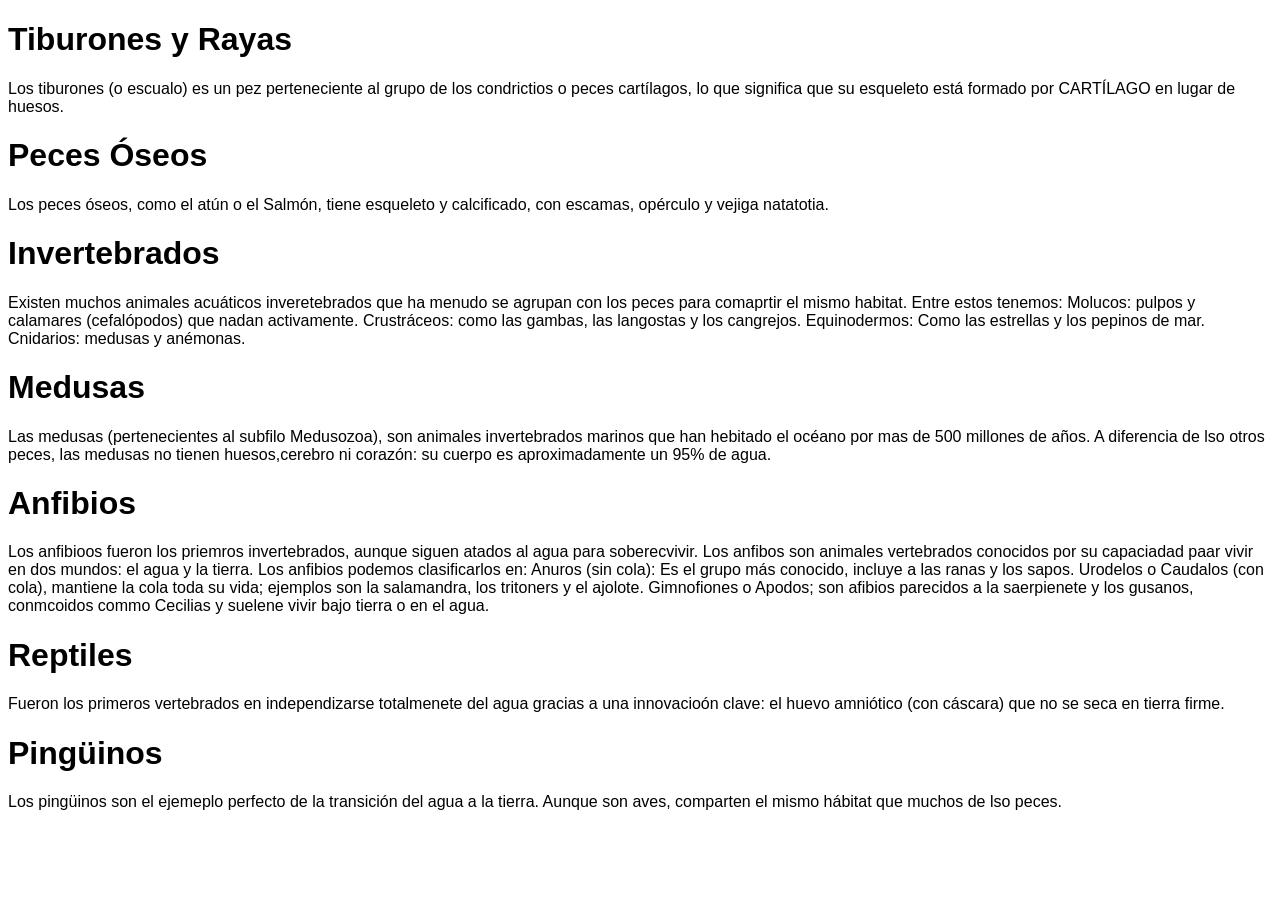
==== especies.html @ 8e69cfc7 "Especies.html" ====
<!doctype html>
<html lang="en">
  <head>
    <meta charset="UTF-8" />
    <meta name="viewport" content="width=device-width, initial-scale=1.0" />
    <title>Acuario de Barcelona</title>
  </head>
  <body style="font-family: 'Franklin Gothic Medium', 'Arial Narrow', Arial, sans-serif"; font-size 14 px; color: blue;">
  <h1>Tiburones y Rayas</h1>
  <p>Los tiburones (o escualo) es un pez perteneciente al grupo de los condrictios o peces cartílagos, lo que significa que su esqueleto está formado por CARTÍLAGO en lugar de huesos.</p>
  <h1>Peces Óseos</h1>
  <p>Los peces óseos, como el atún o el Salmón, tiene esqueleto y calcificado, con escamas, opérculo y vejiga natatotia.</p>
  <h1>Invertebrados</h1>
  <p>Existen muchos animales acuáticos inveretebrados que ha menudo se agrupan con los peces para comaprtir el mismo habitat.
    Entre estos tenemos:
    Molucos: pulpos y calamares (cefalópodos) que nadan activamente.
    Crustráceos: como las gambas, las langostas y los cangrejos.
    Equinodermos: Como las estrellas y los pepinos de mar.
    Cnidarios: medusas y anémonas. 
  </p>
  <h1>Medusas</h1>
  <p> Las medusas (pertenecientes al subfilo Medusozoa), son animales invertebrados marinos que han hebitado el océano por mas de 500 millones de años. A diferencia de lso otros peces, las medusas no tienen huesos,cerebro ni corazón: su cuerpo es aproximadamente un 95% de agua.</p>
  <h1>Anfibios</h1>
  <p>Los anfibioos fueron los priemros invertebrados, aunque siguen atados al agua para soberecvivir. Los anfibos son animales vertebrados conocidos por su capaciadad paar vivir en dos mundos: el agua y la tierra.
    Los anfibios podemos clasificarlos en:
    Anuros (sin cola): Es el grupo más conocido, incluye a las ranas y los sapos.
    Urodelos o Caudalos (con cola), mantiene la cola toda su vida; ejemplos son la salamandra, los tritoners y el ajolote.
    Gimnofiones o Apodos; son afibios parecidos a la saerpienete y los gusanos, conmcoidos commo Cecilias y suelene vivir bajo tierra o en el agua.
  </p>
  <h1>Reptiles</h1>
  <p>Fueron los primeros vertebrados en independizarse totalmenete del agua gracias a una innovacioón clave: el huevo amniótico (con cáscara) que no se seca en tierra firme.</p>
  <h1>Pingüinos</h1>Los pingüinos son el ejemeplo perfecto de la transición del agua a la tierra. Aunque son aves, comparten el mismo hábitat que muchos de lso peces.
</html>
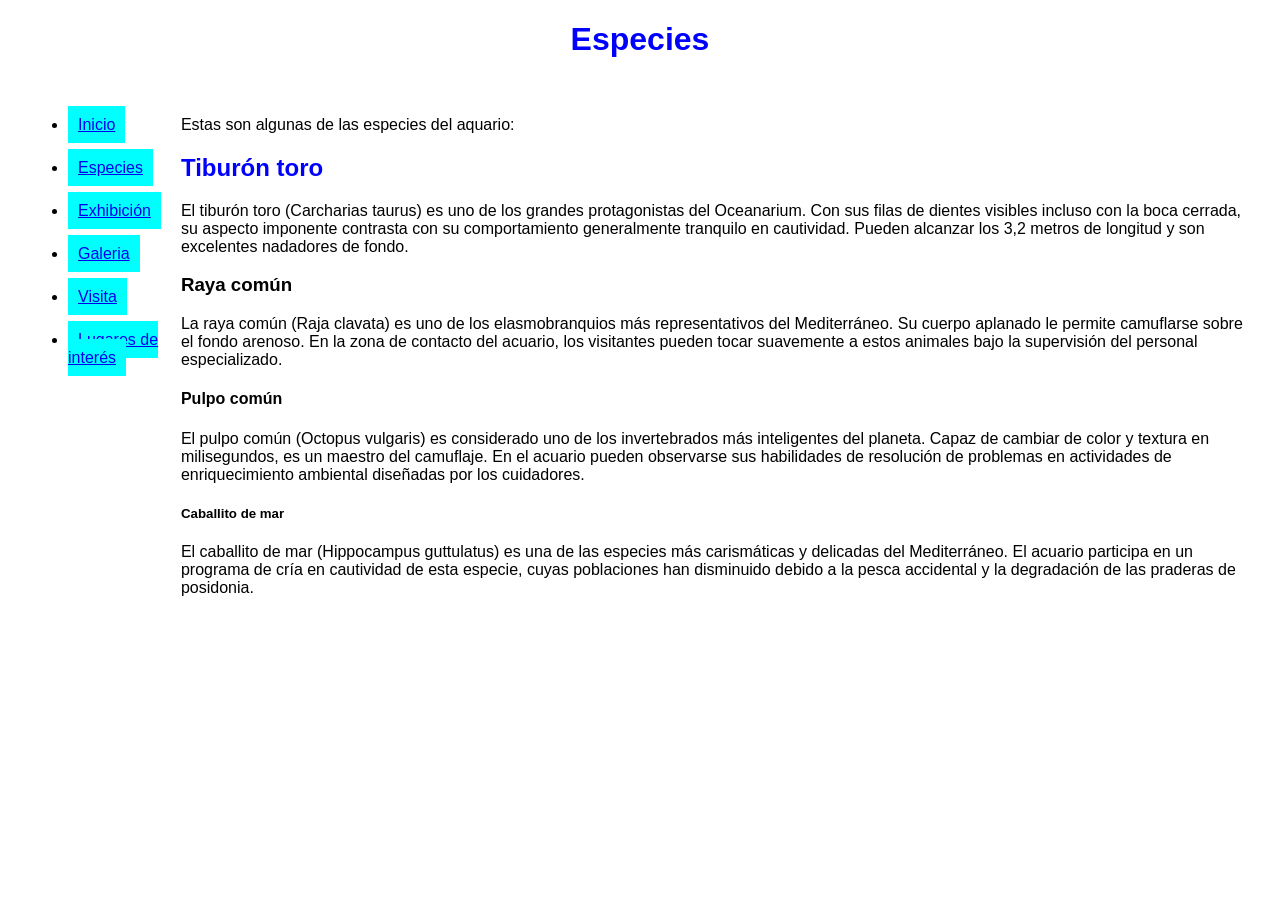
==== commit 253fe64d: "especies.html" ====
--- a/especies.html
+++ b/especies.html
@@ -1,33 +1,35 @@
-<!doctype html>
-<html lang="en">
-  <head>
-    <meta charset="UTF-8" />
-    <meta name="viewport" content="width=device-width, initial-scale=1.0" />
-    <title>Acuario de Barcelona</title>
-  </head>
-  <body style="font-family: 'Franklin Gothic Medium', 'Arial Narrow', Arial, sans-serif"; font-size 14 px; color: blue;">
-  <h1>Tiburones y Rayas</h1>
-  <p>Los tiburones (o escualo) es un pez perteneciente al grupo de los condrictios o peces cartílagos, lo que significa que su esqueleto está formado por CARTÍLAGO en lugar de huesos.</p>
-  <h1>Peces Óseos</h1>
-  <p>Los peces óseos, como el atún o el Salmón, tiene esqueleto y calcificado, con escamas, opérculo y vejiga natatotia.</p>
-  <h1>Invertebrados</h1>
-  <p>Existen muchos animales acuáticos inveretebrados que ha menudo se agrupan con los peces para comaprtir el mismo habitat.
-    Entre estos tenemos:
-    Molucos: pulpos y calamares (cefalópodos) que nadan activamente.
-    Crustráceos: como las gambas, las langostas y los cangrejos.
-    Equinodermos: Como las estrellas y los pepinos de mar.
-    Cnidarios: medusas y anémonas. 
-  </p>
-  <h1>Medusas</h1>
-  <p> Las medusas (pertenecientes al subfilo Medusozoa), son animales invertebrados marinos que han hebitado el océano por mas de 500 millones de años. A diferencia de lso otros peces, las medusas no tienen huesos,cerebro ni corazón: su cuerpo es aproximadamente un 95% de agua.</p>
-  <h1>Anfibios</h1>
-  <p>Los anfibioos fueron los priemros invertebrados, aunque siguen atados al agua para soberecvivir. Los anfibos son animales vertebrados conocidos por su capaciadad paar vivir en dos mundos: el agua y la tierra.
-    Los anfibios podemos clasificarlos en:
-    Anuros (sin cola): Es el grupo más conocido, incluye a las ranas y los sapos.
-    Urodelos o Caudalos (con cola), mantiene la cola toda su vida; ejemplos son la salamandra, los tritoners y el ajolote.
-    Gimnofiones o Apodos; son afibios parecidos a la saerpienete y los gusanos, conmcoidos commo Cecilias y suelene vivir bajo tierra o en el agua.
-  </p>
-  <h1>Reptiles</h1>
-  <p>Fueron los primeros vertebrados en independizarse totalmenete del agua gracias a una innovacioón clave: el huevo amniótico (con cáscara) que no se seca en tierra firme.</p>
-  <h1>Pingüinos</h1>Los pingüinos son el ejemeplo perfecto de la transición del agua a la tierra. Aunque son aves, comparten el mismo hábitat que muchos de lso peces.
-</html>
+<!DOCTYPE html>
+<html lang="es">
+<head>
+  <meta charset="UTF-8">
+  <meta name="viewport" content="width=device-width, initial-scale=1.0">
+  <link rel="stylesheet" href="./estilos/estilos.css" />
+  <title>Especies</title>
+</head>
+<body>
+  <header><h1>Especies</h1></header>
+  <div class="contenedor-principal">
+      <nav class="menu-lateral">
+        <ul>
+          <li><a href="index.html" class="boton">Inicio</a></li>
+          <li><a href="especies.html" class="boton">Especies</a></li>
+          <li><a href="exhibicion.html" class="boton">Exhibición</a></li>
+          <li><a href="galeria.html" class="boton">Galeria</a></li>
+          <li><a href="visita.html" class="boton">Visita</a></li>
+          <li><a href="lugares-de-interes.html" class="boton">Lugares de interés</a></li>
+        </ul>
+      </nav>
+  <main class="contenido-derecha">
+    <p>Estas son algunas de las especies del aquario:</p>
+  <h2>Tiburón toro</h2>
+  <p>El tiburón toro (Carcharias taurus) es uno de los grandes protagonistas del Oceanarium. Con sus filas de dientes visibles incluso con la boca cerrada, su aspecto imponente contrasta con su comportamiento generalmente tranquilo en cautividad. Pueden alcanzar los 3,2 metros de longitud y son excelentes nadadores de fondo.</p>
+  <h3>Raya común</h3>
+  <p>La raya común (Raja clavata) es uno de los elasmobranquios más representativos del Mediterráneo. Su cuerpo aplanado le permite camuflarse sobre el fondo arenoso. En la zona de contacto del acuario, los visitantes pueden tocar suavemente a estos animales bajo la supervisión del personal especializado.</p>
+  <h4>Pulpo común</h4>
+  <p>El pulpo común (Octopus vulgaris) es considerado uno de los invertebrados más inteligentes del planeta. Capaz de cambiar de color y textura en milisegundos, es un maestro del camuflaje. En el acuario pueden observarse sus habilidades de resolución de problemas en actividades de enriquecimiento ambiental diseñadas por los cuidadores.</p>
+  <h5>Caballito de mar</h5>
+  <p>El caballito de mar (Hippocampus guttulatus) es una de las especies más carismáticas y delicadas del Mediterráneo. El acuario participa en un programa de cría en cautividad de esta especie, cuyas poblaciones han disminuido debido a la pesca accidental y la degradación de las praderas de posidonia.</p>
+  </main>
+</div>
+</body>
+</html>
--- a/estilos/estilos.css
+++ b/estilos/estilos.css
@@ -0,0 +1,37 @@
+h1 {
+  color: blue;
+  text-align: center;
+}
+
+h2 {
+  color: blue;
+  text-align: left;
+}
+
+body {
+  font-family:'Lucida Sans', 'Lucida Sans Regular', 'Lucida Grande', 'Lucida Sans Unicode', Geneva, Verdana, sans-serif;
+}
+
+.contenedor-principal {
+  display: flex;
+  align-items: flex-start;
+  gap: 20px;
+  padding: 20px
+}
+
+.menu-lateral li {
+  flex: 200px;
+  margin-bottom: 25px;
+  align-items: center;
+}
+
+.boton {
+  background-color: aqua;
+  padding: 10px;
+  transition: 3.5s;
+  text-align: center;
+}
+
+.boton :hover {
+  background-color: chartreuse;
+}
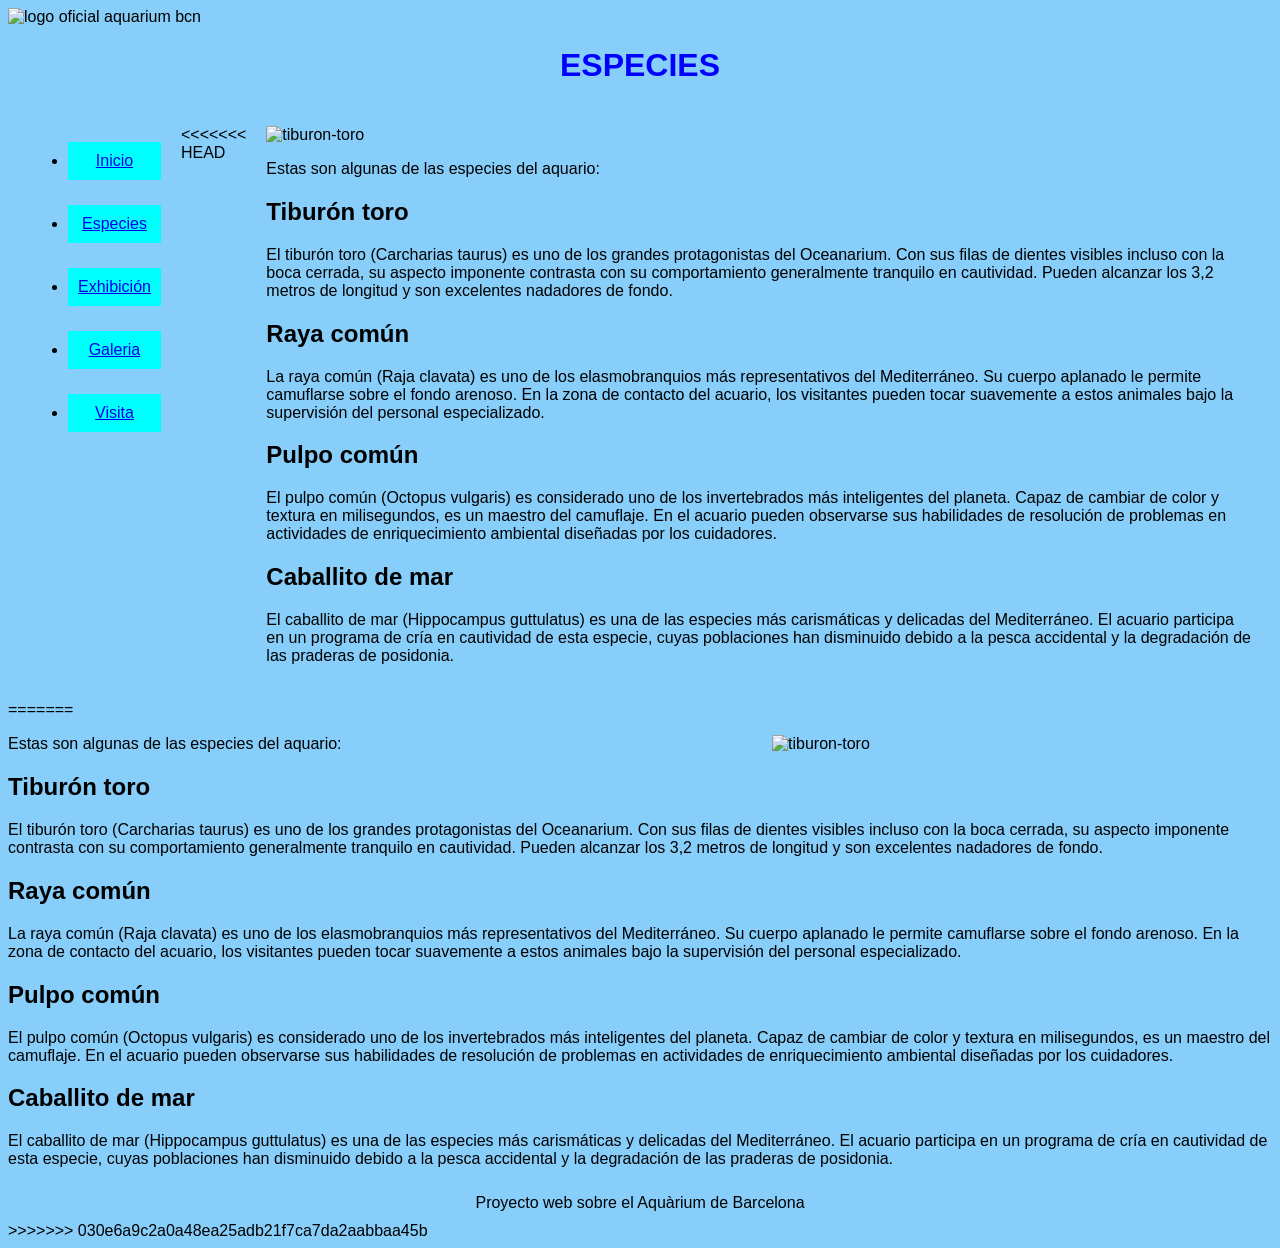
==== commit 9e98fbda: "resolver conflicto index.html" ====
--- a/especies.html
+++ b/especies.html
@@ -1,14 +1,22 @@
-<!DOCTYPE html>
+<!doctype html>
 <html lang="es">
-<head>
-  <meta charset="UTF-8">
-  <meta name="viewport" content="width=device-width, initial-scale=1.0">
-  <link rel="stylesheet" href="./estilos/estilos.css" />
-  <title>Especies</title>
-</head>
-<body>
-  <header><h1>Especies</h1></header>
-  <div class="contenedor-principal">
+  <head>
+    <meta charset="UTF-8" />
+    <meta name="viewport" content="width=device-width, initial-scale=1.0" />
+    <link rel="stylesheet" href="./estilos/estilos.css" />
+    <title>Especies</title>
+  </head>
+  <body>
+    <header>
+      <img
+        src="./imagenes/LAquarium-Barcelona-800x445.jpg"
+        alt="logo oficial aquarium bcn"
+        width="560"
+        class="banner"
+      />
+      <h1>ESPECIES</h1>
+    </header>
+    <div class="contenedor-principal">
       <nav class="menu-lateral">
         <ul>
           <li><a href="index.html" class="boton">Inicio</a></li>
@@ -16,20 +24,69 @@
           <li><a href="exhibicion.html" class="boton">Exhibición</a></li>
           <li><a href="galeria.html" class="boton">Galeria</a></li>
           <li><a href="visita.html" class="boton">Visita</a></li>
-          <li><a href="lugares-de-interes.html" class="boton">Lugares de interés</a></li>
         </ul>
       </nav>
+<<<<<<< HEAD
   <main class="contenido-derecha">
+    <img src="./imagenes/bullshark1-1024x819.webp" alt="tiburon-toro" width="500px">
     <p>Estas son algunas de las especies del aquario:</p>
   <h2>Tiburón toro</h2>
   <p>El tiburón toro (Carcharias taurus) es uno de los grandes protagonistas del Oceanarium. Con sus filas de dientes visibles incluso con la boca cerrada, su aspecto imponente contrasta con su comportamiento generalmente tranquilo en cautividad. Pueden alcanzar los 3,2 metros de longitud y son excelentes nadadores de fondo.</p>
-  <h3>Raya común</h3>
+  <h2>Raya común</h2>
   <p>La raya común (Raja clavata) es uno de los elasmobranquios más representativos del Mediterráneo. Su cuerpo aplanado le permite camuflarse sobre el fondo arenoso. En la zona de contacto del acuario, los visitantes pueden tocar suavemente a estos animales bajo la supervisión del personal especializado.</p>
-  <h4>Pulpo común</h4>
+  <h2>Pulpo común</h2>
   <p>El pulpo común (Octopus vulgaris) es considerado uno de los invertebrados más inteligentes del planeta. Capaz de cambiar de color y textura en milisegundos, es un maestro del camuflaje. En el acuario pueden observarse sus habilidades de resolución de problemas en actividades de enriquecimiento ambiental diseñadas por los cuidadores.</p>
-  <h5>Caballito de mar</h5>
+  <h2>Caballito de mar</h2>
   <p>El caballito de mar (Hippocampus guttulatus) es una de las especies más carismáticas y delicadas del Mediterráneo. El acuario participa en un programa de cría en cautividad de esta especie, cuyas poblaciones han disminuido debido a la pesca accidental y la degradación de las praderas de posidonia.</p>
   </main>
 </div>
 </body>
-</html>+</html>
+=======
+      <main class="contenido-derecha">
+        <img
+          src="./imagenes/bullshark1-1024x819.webp"
+          alt="tiburon-toro"
+          width="500px"
+          class="banner2"
+        />
+        <p>Estas son algunas de las especies del aquario:</p>
+        <h2>Tiburón toro</h2>
+        <p>
+          El tiburón toro (Carcharias taurus) es uno de los grandes
+          protagonistas del Oceanarium. Con sus filas de dientes visibles
+          incluso con la boca cerrada, su aspecto imponente contrasta con su
+          comportamiento generalmente tranquilo en cautividad. Pueden alcanzar
+          los 3,2 metros de longitud y son excelentes nadadores de fondo.
+        </p>
+        <h2>Raya común</h2>
+        <p>
+          La raya común (Raja clavata) es uno de los elasmobranquios más
+          representativos del Mediterráneo. Su cuerpo aplanado le permite
+          camuflarse sobre el fondo arenoso. En la zona de contacto del acuario,
+          los visitantes pueden tocar suavemente a estos animales bajo la
+          supervisión del personal especializado.
+        </p>
+        <h2>Pulpo común</h2>
+        <p>
+          El pulpo común (Octopus vulgaris) es considerado uno de los
+          invertebrados más inteligentes del planeta. Capaz de cambiar de color
+          y textura en milisegundos, es un maestro del camuflaje. En el acuario
+          pueden observarse sus habilidades de resolución de problemas en
+          actividades de enriquecimiento ambiental diseñadas por los cuidadores.
+        </p>
+        <h2>Caballito de mar</h2>
+        <p>
+          El caballito de mar (Hippocampus guttulatus) es una de las especies
+          más carismáticas y delicadas del Mediterráneo. El acuario participa en
+          un programa de cría en cautividad de esta especie, cuyas poblaciones
+          han disminuido debido a la pesca accidental y la degradación de las
+          praderas de posidonia.
+        </p>
+      </main>
+    </div>
+
+    <footer class="footer">Proyecto web sobre el Aquàrium de Barcelona</footer>
+  </body>
+</html>
+>>>>>>> 030e6a9c2a0a48ea25adb21f7ca7da2aabbaa45b
--- a/estilos/estilos.css
+++ b/estilos/estilos.css
@@ -4,34 +4,79 @@
 }
 
 h2 {
-  color: blue;
   text-align: left;
 }
 
 body {
-  font-family:'Lucida Sans', 'Lucida Sans Regular', 'Lucida Grande', 'Lucida Sans Unicode', Geneva, Verdana, sans-serif;
+  font-family: 'Lucida Sans', 'Lucida Sans Regular', 'Lucida Grande',
+               'Lucida Sans Unicode', Geneva, Verdana, sans-serif;
+  background-color: lightskyblue;
+}
+
+.banner {
+  width: 100%;  
+  height: auto;     
+  display: block;   
+}
+
+.banner2 {
+  float: right;
 }
 
 .contenedor-principal {
   display: flex;
   align-items: flex-start;
   gap: 20px;
-  padding: 20px
+  padding: 20px; 
 }
 
 .menu-lateral li {
   flex: 200px;
   margin-bottom: 25px;
-  align-items: center;
+  text-align: center; 
 }
 
 .boton {
   background-color: aqua;
   padding: 10px;
-  transition: 3.5s;
+  transition: 0.3s;
+  text-align: center;
+  display: block; 
+}
+
+.boton:hover { 
+  background-color: chartreuse;
+}
+
+table {
+  border-collapse: collapse;
+  width: 100%;
+  margin: 20px 0;
+}
+
+th, td {
+  border: 1px solid black;
+  padding: 10px;
   text-align: center;
 }
 
-.boton :hover {
-  background-color: chartreuse;
-}+th {
+  background-color: lightblue;
+}
+
+.galeria {
+  display: flex;
+  flex-wrap: wrap;
+  gap: 10px;
+}
+
+.galeria img {
+  width: 35%;
+  height: auto;
+}
+
+.footer {
+  text-align: center;
+  padding: 10px;
+}
+
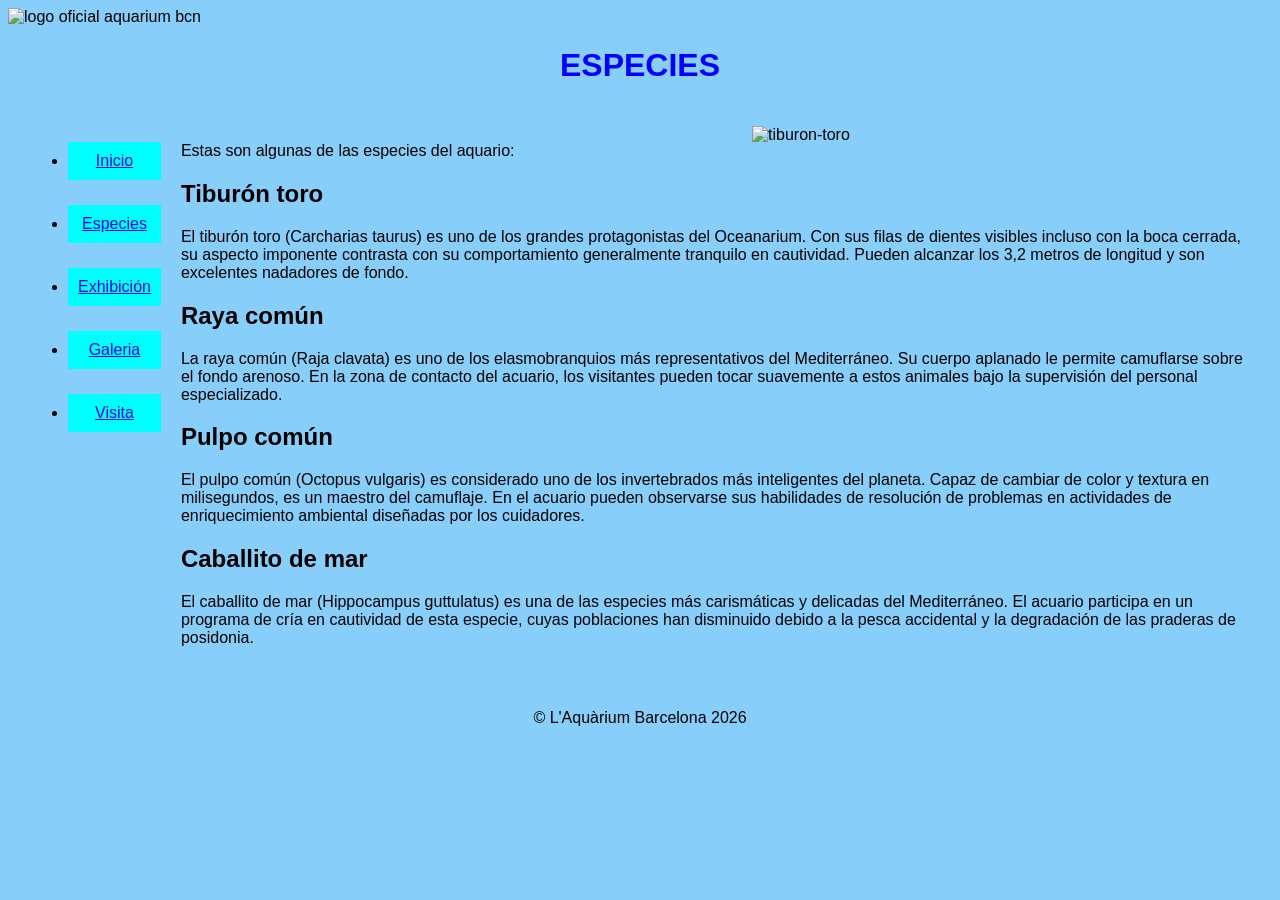
==== commit 6609a6f4: "actualizar footer" ====
--- a/especies.html
+++ b/especies.html
@@ -26,23 +26,7 @@
           <li><a href="visita.html" class="boton">Visita</a></li>
         </ul>
       </nav>
-<<<<<<< HEAD
-  <main class="contenido-derecha">
-    <img src="./imagenes/bullshark1-1024x819.webp" alt="tiburon-toro" width="500px">
-    <p>Estas son algunas de las especies del aquario:</p>
-  <h2>Tiburón toro</h2>
-  <p>El tiburón toro (Carcharias taurus) es uno de los grandes protagonistas del Oceanarium. Con sus filas de dientes visibles incluso con la boca cerrada, su aspecto imponente contrasta con su comportamiento generalmente tranquilo en cautividad. Pueden alcanzar los 3,2 metros de longitud y son excelentes nadadores de fondo.</p>
-  <h2>Raya común</h2>
-  <p>La raya común (Raja clavata) es uno de los elasmobranquios más representativos del Mediterráneo. Su cuerpo aplanado le permite camuflarse sobre el fondo arenoso. En la zona de contacto del acuario, los visitantes pueden tocar suavemente a estos animales bajo la supervisión del personal especializado.</p>
-  <h2>Pulpo común</h2>
-  <p>El pulpo común (Octopus vulgaris) es considerado uno de los invertebrados más inteligentes del planeta. Capaz de cambiar de color y textura en milisegundos, es un maestro del camuflaje. En el acuario pueden observarse sus habilidades de resolución de problemas en actividades de enriquecimiento ambiental diseñadas por los cuidadores.</p>
-  <h2>Caballito de mar</h2>
-  <p>El caballito de mar (Hippocampus guttulatus) es una de las especies más carismáticas y delicadas del Mediterráneo. El acuario participa en un programa de cría en cautividad de esta especie, cuyas poblaciones han disminuido debido a la pesca accidental y la degradación de las praderas de posidonia.</p>
-  </main>
-</div>
-</body>
-</html>
-=======
+
       <main class="contenido-derecha">
         <img
           src="./imagenes/bullshark1-1024x819.webp"
@@ -86,7 +70,8 @@
       </main>
     </div>
 
-    <footer class="footer">Proyecto web sobre el Aquàrium de Barcelona</footer>
+    <footer class="footer">
+      <p>&copy; L'Aquàrium Barcelona 2026</p>
+    </footer>
   </body>
 </html>
->>>>>>> 030e6a9c2a0a48ea25adb21f7ca7da2aabbaa45b
--- a/estilos/estilos.css
+++ b/estilos/estilos.css
@@ -8,15 +8,16 @@
 }
 
 body {
-  font-family: 'Lucida Sans', 'Lucida Sans Regular', 'Lucida Grande',
-               'Lucida Sans Unicode', Geneva, Verdana, sans-serif;
+  font-family:
+    "Lucida Sans", "Lucida Sans Regular", "Lucida Grande",
+    "Lucida Sans Unicode", Geneva, Verdana, sans-serif;
   background-color: lightskyblue;
 }
 
 .banner {
-  width: 100%;  
-  height: auto;     
-  display: block;   
+  width: 100%;
+  height: auto;
+  display: block;
 }
 
 .banner2 {
@@ -27,13 +28,13 @@
   display: flex;
   align-items: flex-start;
   gap: 20px;
-  padding: 20px; 
+  padding: 20px;
 }
 
 .menu-lateral li {
   flex: 200px;
   margin-bottom: 25px;
-  text-align: center; 
+  text-align: center;
 }
 
 .boton {
@@ -41,10 +42,10 @@
   padding: 10px;
   transition: 0.3s;
   text-align: center;
-  display: block; 
+  display: block;
 }
 
-.boton:hover { 
+.boton:hover {
   background-color: chartreuse;
 }
 
@@ -54,7 +55,8 @@
   margin: 20px 0;
 }
 
-th, td {
+th,
+td {
   border: 1px solid black;
   padding: 10px;
   text-align: center;
@@ -65,18 +67,21 @@
 }
 
 .galeria {
-  display: flex;
   flex-wrap: wrap;
+  display: grid;
+  grid-template-columns: repeat(2, 1fr);
   gap: 10px;
+  max-width: 800px;
+  margin: 0 auto;
 }
 
 .galeria img {
-  width: 35%;
+  width: 100%;
   height: auto;
+  border-radius: 8px;
 }
 
 .footer {
   text-align: center;
   padding: 10px;
 }
-
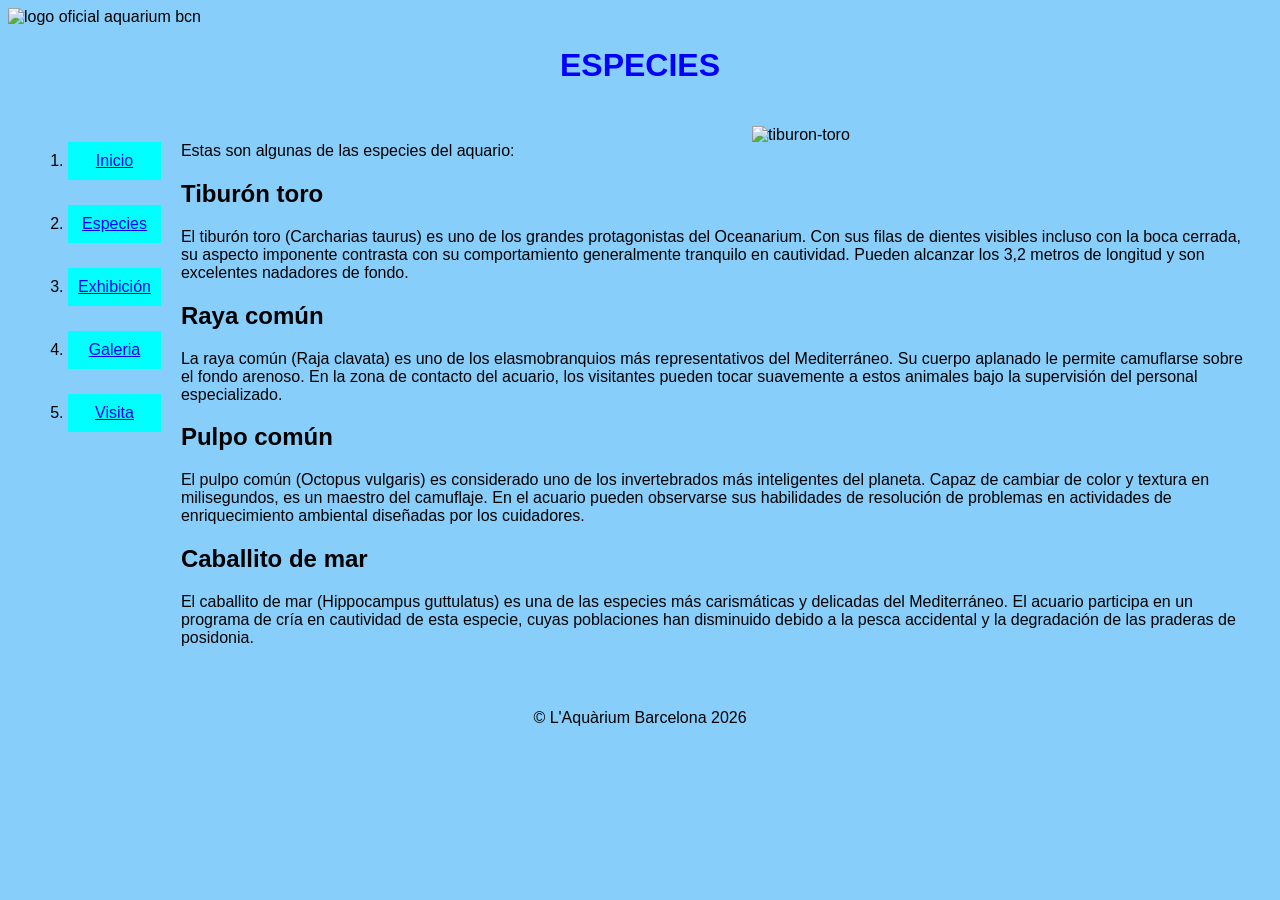
==== commit 5d1a7d9b: "modificar listas en todos los archivos" ====
--- a/especies.html
+++ b/especies.html
@@ -18,13 +18,13 @@
     </header>
     <div class="contenedor-principal">
       <nav class="menu-lateral">
-        <ul>
+        <ol>
           <li><a href="index.html" class="boton">Inicio</a></li>
           <li><a href="especies.html" class="boton">Especies</a></li>
           <li><a href="exhibicion.html" class="boton">Exhibición</a></li>
           <li><a href="galeria.html" class="boton">Galeria</a></li>
           <li><a href="visita.html" class="boton">Visita</a></li>
-        </ul>
+        </ol>
       </nav>
 
       <main class="contenido-derecha">
@@ -34,6 +34,9 @@
           width="500px"
           class="banner2"
         />
+
+        <!--  Descripción de algunas especies -->
+
         <p>Estas son algunas de las especies del aquario:</p>
         <h2>Tiburón toro</h2>
         <p>
